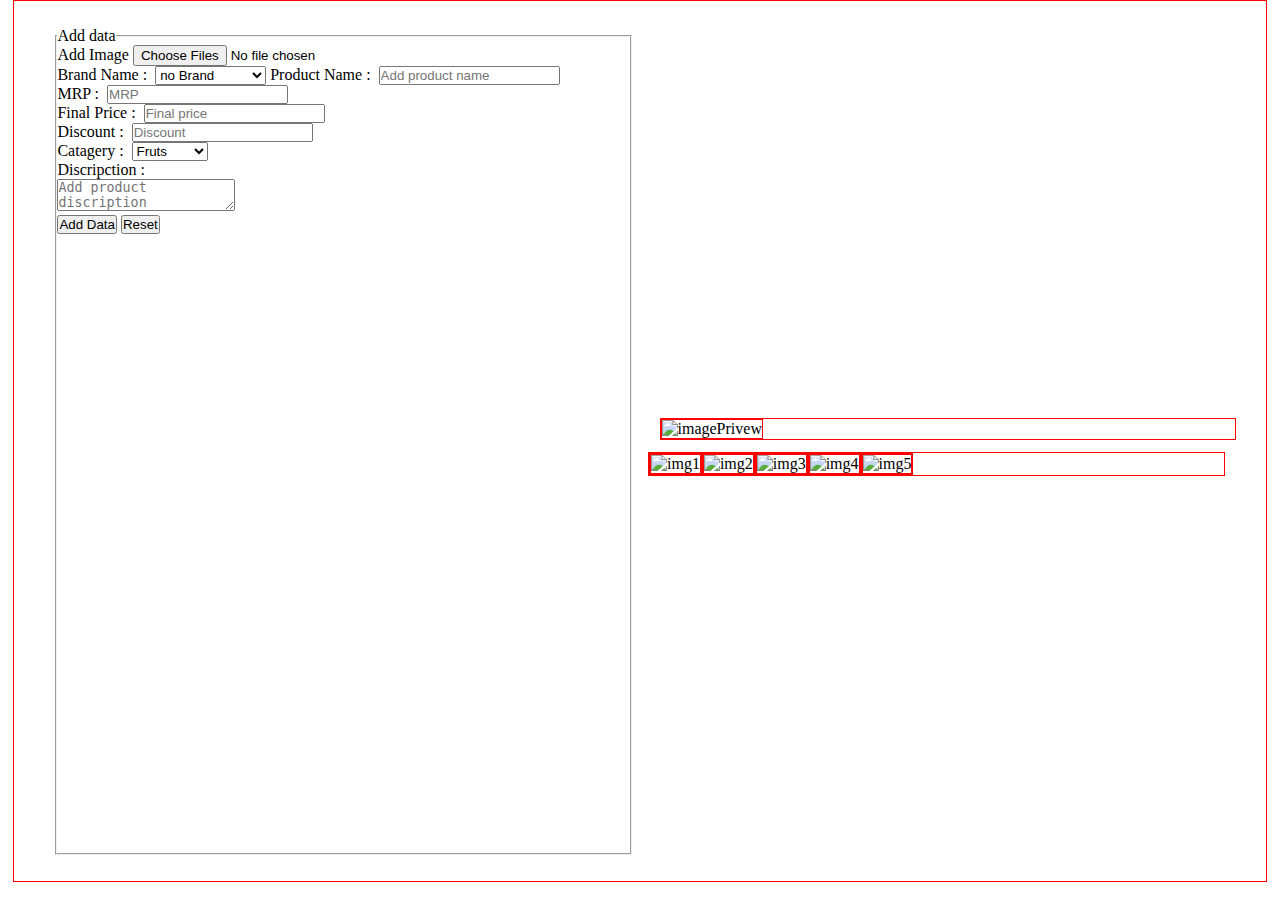
==== addProduct.html @ 25138720 "add footer hader styling" ====
<!DOCTYPE html>
<html lang="en">
<head>
    <meta charset="UTF-8">
    <meta name="viewport" content="width=device-width, initial-scale=1.0">
    <title>Add Product</title>
    <link rel="stylesheet" href="./css/style,.css">
<style>
    html, body{
        width:100vw;
        height:100vh;
    }
    *{
        margin:0;
        padding:0;
        box-sizing: border-box;
    }
    #contaner{
        width:98%;
        height:98%;
        padding:2%;
        border:1px solid red;
        margin: 0 auto;
        overflow:auto;
    }
    form{
        height:100%;
    }
    fieldset{
        height:100%;
    }
    /* img contaner seting */
    #imgPreConter *{
        border:1px solid red;
    }
    #imgPreviewBox{
        width: 100%;
        height:70%;
        margin:2%;
        overflow:auto;
        object-fit: contain;
    }
    #imgPreviewBox img{
        width:100%;
        height:100%;
    }
    #ImgGrid{
        width:100%;
        height:30%;
    }
    /* flex setting */
    /* flex for contaner start */
    #contaner{
        display:flex;
        flex-direction: row;
        align-items: center;
        justify-content: space-evenly;
    }
    form{
       flex:0 0 48%;
    }
    #imgPreConter{
       flex:0 0 48%;
    }
    /* flex for contaner start */
    /* flex for img contaner start*/
    
    #imgPreConter{
        display:flex;
        flex-direction: column;
    }
    #ImgGrid{
        flex:0 0 70%;
    }
    imgPreviewBox{
        flex:0 0 30%;
    }
    /* flex for img contaner end*/
    /* flex for img grid start*/
    #ImgGrid{
        display:flex;
        flex-direction: row;
    }
    #ImgGrid div{
        flex:;
    }
    /* flex for img grid end*/
</style>
</head>
<body>
    <div id="contaner">
        <form action="./php/main.php" method="post">
        <fieldset>
            <legend>Add data</legend>
            <span>
                <label for="addImg">Add Image</label>
                <input type="file" name="addImg" id="addImg" multiple>
            </span>
            <br>
            <span>
                <label for="BrandName">Brand Name :&nbsp;</label>
                <select name="BrandName" id="">
                    <optgroup label="no Brand">
                        <option value="no Brand" selected>no Brand</option>
                    </optgroup>
                    <optgroup label="Milk Product">
                        <option value="Amul">Amul</option>
                        <option value="MotherDairy">Mother dairy</option>
                    </optgroup>
                    <optgroup label="Vegidi">
                        <option value="safal">safal</option>
                    </optgroup>
                   
                </select>
            </span>
            <span>
                <label for="Name">Product Name :&nbsp</label>
                <input type="text" name="Name" id="" placeholder="Add product name">
            </span>
            <br>
            <span>
                <label for="MRP">MRP :&nbsp</label>
                <input type="number" min="1" name="MRP" id="" placeholder="MRP">
            </span>
            <br>
            <span>
                <label for="FinalPrice">Final Price :&nbsp</label>
                <input type="number" min="1" name="FinalPrice" id="" placeholder="Final price"><br>
            </span>
            <span>
                <label for="Discount">Discount :&nbsp</label>
                <input type="number" min="0" name="Discount" placeholder="Discount">
            </span>
            <br>
            <span>
                <label for="Catagary">Catagery :&nbsp</label>
                <select name="Catagary" id="Catagary">
                    <option value="Fruts">Fruts</option>
                    <option value="Vegitable">vagitable</option>
                </select>
            </span>
            <br>
            <span>
                <label for="Discripsion" style="margin-bottom:3%;">Discripction :&nbsp</label><br>
                <textarea name="Discripsion" id="dis" placeholder="Add product discription" required></textarea><br>
            </span>
            
            <span class="btns">
                <button type="submit">Add Data</button>
                <button type="reset">Reset</button>
            </span>
        </fieldset>
        </form>
        <!-- imgPreConter is main img contener -->
        <div id="imgPreConter"> 
            <!-- imgPreviewBox only show one image at a time as select in imgGrid -->
            <div id="imgPreviewBox">
                <img src="./img/no_Imgae.svg" alt="imagePrivew" id="imgPreview"><br>
            </div>
            <div id="ImgGrid">
                <!-- here show all imgae , its div and img tag genrtae by js for n number of image -->
                <div><img src="./img/no_Imgae.svg" alt="img1"></div>
                <div><img src="./img/no_Imgae.svg" alt="img2"></div>
                <div><img src="./img/no_Imgae.svg" alt="img3"></div>
                <div><img src="./img/no_Imgae.svg" alt="img4"></div>
                <div><img src="./img/no_Imgae.svg" alt="img5"></div>
            </div>
        </div>
    </div>
<script>
    document.getElementById("addImg").addEventListener("change", function (event) {
    let imgPreview = document.getElementById("imgPreview");
    let imgGrid = document.getElementById("ImgGrid");

    // पहले से मौजूद ग्रिड को क्लियर करें (अगर आप नई इमेज जोड़ने पर पुरानी हटाना चाहते हैं)
    imgGrid.innerHTML = "";

    // फाइल सेलेक्ट करने पर
    if (event.target.files.length > 0) {
        let fileList = event.target.files;

        for (let i = 0; i < fileList.length; i++) {
            let file = fileList[i];
            let reader = new FileReader();

            reader.onload = function (e) {
                // प्रीव्यू बॉक्स में पहली इमेज दिखाएं
                if (i === 0) {
                    imgPreview.src = e.target.result;
                }

                // इमेज ग्रिड में इमेज ऐड करें
                let imgDiv = document.createElement("div");
                let imgTag = document.createElement("img");
                imgTag.src = e.target.result;
                imgTag.alt = "Uploaded Image " + (i + 1);
                imgTag.onclick = function () {
                    imgPreview.src = this.src; // ग्रिड से क्लिक करने पर बड़ी इमेज बदले
                };

                imgDiv.appendChild(imgTag);
                imgGrid.appendChild(imgDiv);
            };

            reader.readAsDataURL(file);
        }
    }
});

</script>

<?php include './php/main.php'; ?>
</body>
</html>
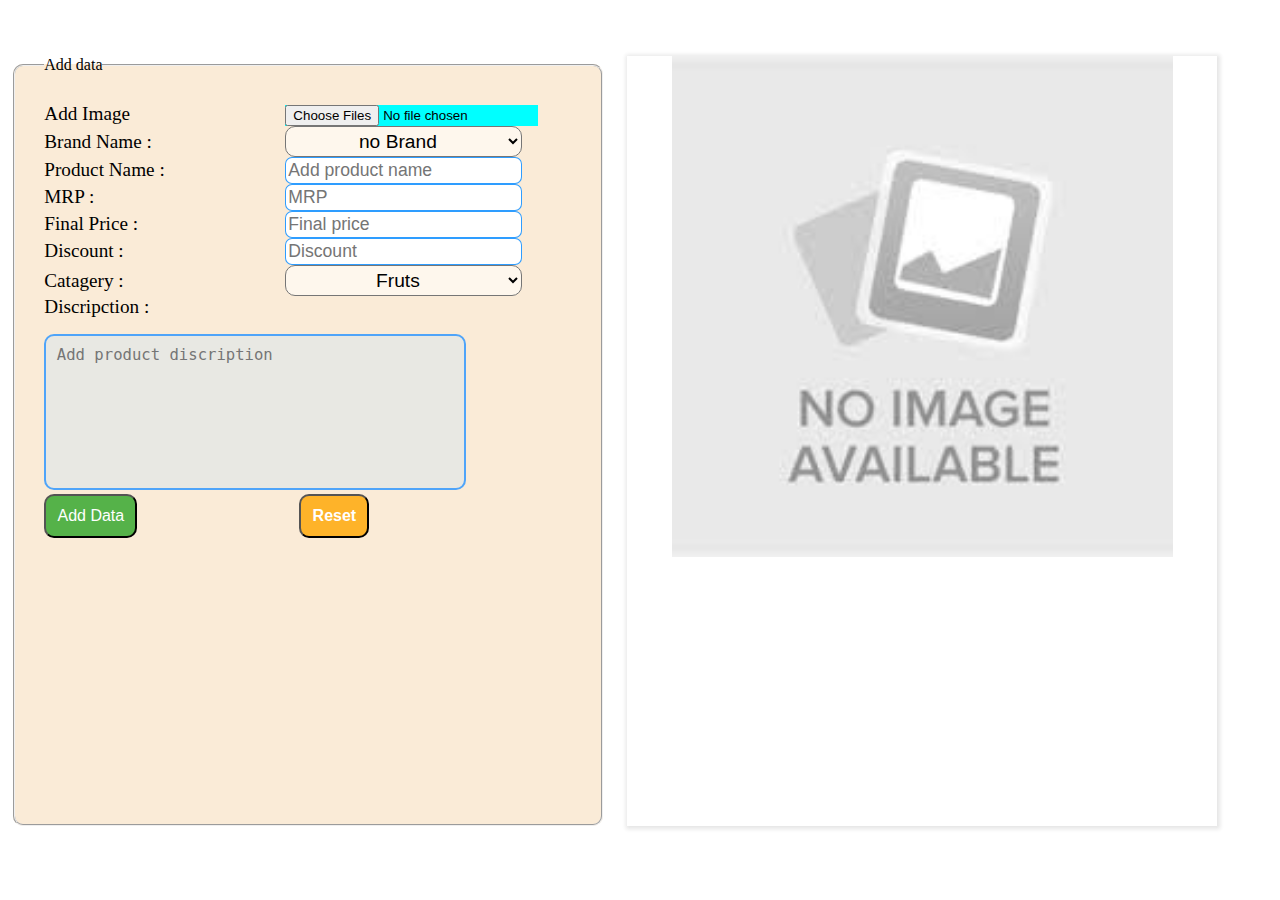
==== commit 7ee2bcec: "mager change in addproduct" ====
--- a/addProduct.html
+++ b/addProduct.html
@@ -4,91 +4,10 @@
     <meta charset="UTF-8">
     <meta name="viewport" content="width=device-width, initial-scale=1.0">
     <title>Add Product</title>
-    <link rel="stylesheet" href="./css/style,.css">
-<style>
-    html, body{
-        width:100vw;
-        height:100vh;
-    }
-    *{
-        margin:0;
-        padding:0;
-        box-sizing: border-box;
-    }
-    #contaner{
-        width:98%;
-        height:98%;
-        padding:2%;
-        border:1px solid red;
-        margin: 0 auto;
-        overflow:auto;
-    }
-    form{
-        height:100%;
-    }
-    fieldset{
-        height:100%;
-    }
-    /* img contaner seting */
-    #imgPreConter *{
-        border:1px solid red;
-    }
-    #imgPreviewBox{
-        width: 100%;
-        height:70%;
-        margin:2%;
-        overflow:auto;
-        object-fit: contain;
-    }
-    #imgPreviewBox img{
-        width:100%;
-        height:100%;
-    }
-    #ImgGrid{
-        width:100%;
-        height:30%;
-    }
-    /* flex setting */
-    /* flex for contaner start */
-    #contaner{
-        display:flex;
-        flex-direction: row;
-        align-items: center;
-        justify-content: space-evenly;
-    }
-    form{
-       flex:0 0 48%;
-    }
-    #imgPreConter{
-       flex:0 0 48%;
-    }
-    /* flex for contaner start */
-    /* flex for img contaner start*/
-    
-    #imgPreConter{
-        display:flex;
-        flex-direction: column;
-    }
-    #ImgGrid{
-        flex:0 0 70%;
-    }
-    imgPreviewBox{
-        flex:0 0 30%;
-    }
-    /* flex for img contaner end*/
-    /* flex for img grid start*/
-    #ImgGrid{
-        display:flex;
-        flex-direction: row;
-    }
-    #ImgGrid div{
-        flex:;
-    }
-    /* flex for img grid end*/
-</style>
+    <link rel="stylesheet" href="./css/addProductStyle.css">
 </head>
 <body>
-    <div id="contaner">
+    <di id="contaner">
         <form action="./php/main.php" method="post">
         <fieldset>
             <legend>Add data</legend>
@@ -155,15 +74,16 @@
         <div id="imgPreConter"> 
             <!-- imgPreviewBox only show one image at a time as select in imgGrid -->
             <div id="imgPreviewBox">
-                <img src="./img/no_Imgae.svg" alt="imagePrivew" id="imgPreview"><br>
+                <img src="./img/no_Imgae.jpg" alt="imagePrivew" id="imgPreview"><br>
             </div>
             <div id="ImgGrid">
                 <!-- here show all imgae , its div and img tag genrtae by js for n number of image -->
-                <div><img src="./img/no_Imgae.svg" alt="img1"></div>
-                <div><img src="./img/no_Imgae.svg" alt="img2"></div>
-                <div><img src="./img/no_Imgae.svg" alt="img3"></div>
-                <div><img src="./img/no_Imgae.svg" alt="img4"></div>
-                <div><img src="./img/no_Imgae.svg" alt="img5"></div>
+                <!-- <div><img src="./img/testImg/img1.jpg" alt="img1"></div>
+                <div><img src="./img/testImg/img2.jpg" alt="img2"></div>
+                <div><img src="./img/testImg/img3.jpg" alt="img3"></div>
+                <div><img src="./img/testImg/img4.jpg" alt="img4"></div>
+                <div><img src="./img/testImg/img5.jpg" alt="img5"></div>
+                <div><img src="./img/testImg/img6.jpg" alt="img5"></div> -->
             </div>
         </div>
     </div>
--- a/css/addProductStyle.css
+++ b/css/addProductStyle.css
@@ -0,0 +1,156 @@
+html, body{
+    width:100vw;
+    height:100vh;
+}
+*{
+    margin:0;
+    padding:0;
+    box-sizing: border-box;
+}
+
+#contaner{
+    padding:1%;
+    width:98%;
+    height:98%;
+}
+form{
+    width:48%;
+    height:90%;
+    display: inline-block;
+}
+fieldset{
+    width:100%;
+    height:100%;
+    padding:5%;
+    border-radius: 10px;
+    background-color:antiquewhite;
+    /* border:none; */
+}
+fieldset span label{
+    display:inline-block;
+    width:45%;
+    font-size:1.2em;
+    /* border:2px solid red; */
+}
+
+fieldset span select{
+    width:45%;
+    font-size:1.2em;
+    text-align:center;
+    background-color: rgba(255, 251, 245, 0.719);
+    border-radius:10px;
+    padding:3px;
+    box-shadow: none;
+}
+textarea{
+    resize:none;
+    width:80%;
+    height:10em;
+    padding:2%;
+    border-radius: 10px;
+    border:2px solid rgba(31, 143, 255, 0.767);
+    background-color: rgba(196, 225, 255, 0.315);
+    font-size: 1.2em;
+}
+fieldset span button{
+    margin-right: 30%;
+    padding:.7em;
+    font-size: 1em;
+    border-radius:10px;
+}
+fieldset input[type="file"]{
+    background-color:aqua;
+
+}
+fieldset input[type="text"], input[type="number"]{
+   width: 45%;
+   font-size:1.1em;
+   padding:2px;
+   border: 1px solid rgba(0, 136, 255, 0.818);
+   border-radius: 7px;
+   color:rgba(0, 136, 255, 0.818);
+}
+form button[type="submit"]{
+    background-color:rgba(0, 149, 0, 0.658);
+    color:white;
+}
+form button[type="submit"]:hover{
+    background-color: white;
+    color: rgba(0, 149, 0, 0.658);
+}
+form button[type="reset"]{
+    background-color: rgba(255, 166, 0, 0.808);
+    color:white;
+    font-weight: 800;
+}
+form button[type="reset"]:hover{
+    background-color: white;
+    color: rgba(255, 166, 0, 0.808);
+    font-weight: 800;
+}
+
+/* image contaner styling */
+
+#imgPreConter{
+    /* width: 50%; */
+    height: 90%;
+    margin: 2mm auto;
+    box-shadow: 1px 1px 4px 2px rgba(38, 38, 38, 0.116);
+}
+
+#imgPreviewBox{
+    width:100%;
+    height:65%;
+
+}
+#imgPreviewBox img{
+    width:90%;
+    height:100%;
+    object-fit: contain;
+}
+#imgPreviewBox{
+    display:flex;
+    justify-content: center;
+    align-items: center;
+}
+#ImgGrid{
+    width:100%;
+    height:30%;
+    overflow-x:scroll;
+    /* white-space:nowrap; */
+}
+#ImgGrid div{
+    /* display:inline-block; */
+    width:25%;
+    height:100%;
+    box-shadow: 1px 1px 4px 2px rgba(38, 38, 38, 0.116);
+
+}
+#ImgGrid div img{
+    width:100%;
+    height:100%;
+    object-fit: contain;
+}
+/* flex setting */
+#ImgGrid {
+    display:flex;
+    flex-direction:row;
+}
+#ImgGrid div{
+    flex: 0 0 25%;
+}
+/* flex setting */
+/* flex for contaner start */
+#contaner{
+    display:flex;
+    flex-direction: row;
+    align-items: center;
+    justify-content: space-evenly;
+}
+form{
+   flex:0 0 48%;
+}
+#imgPreConter{
+   flex:0 0 48%;
+}
+/* flex for contaner end */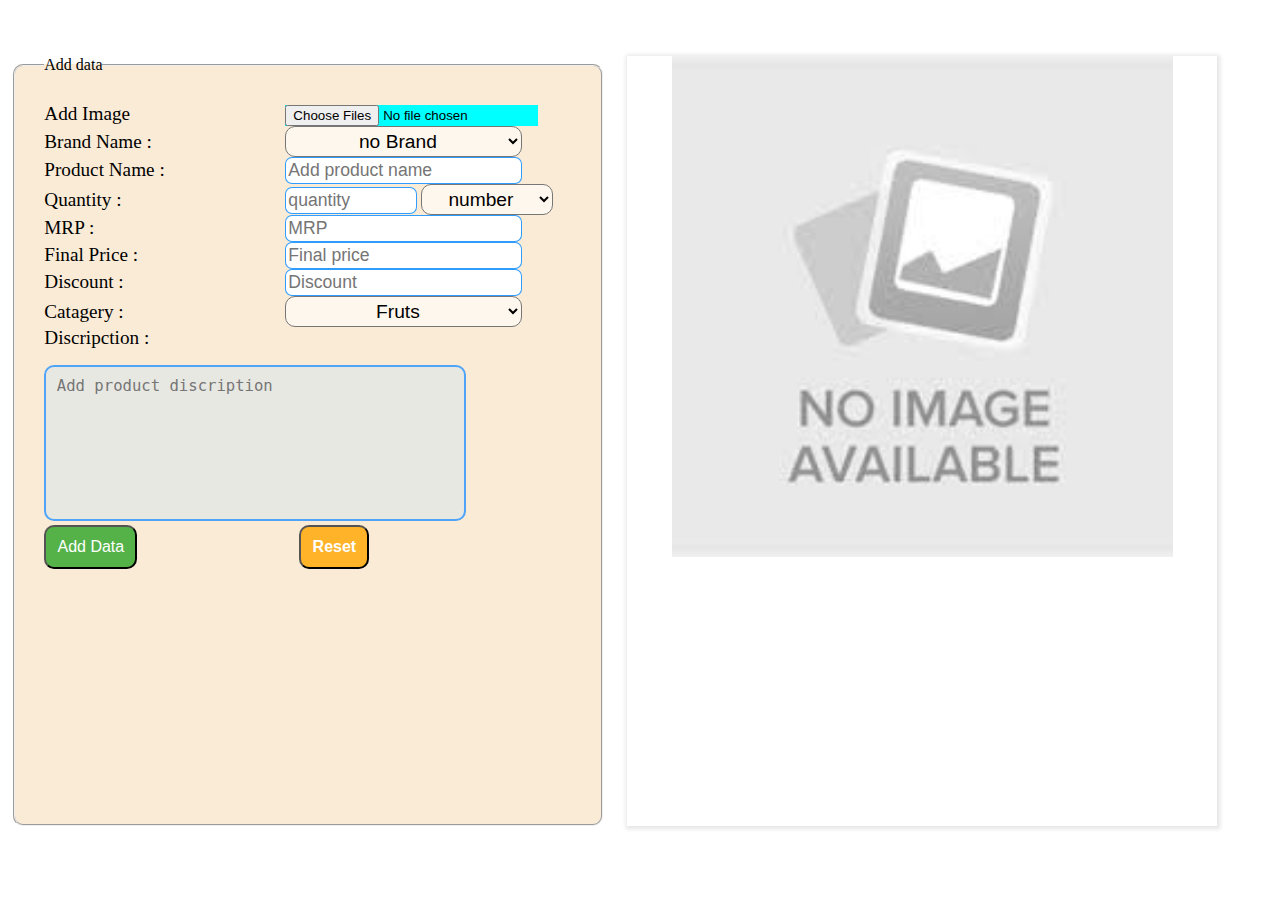
==== commit b660f212: "add quntiy input in addProduct" ====
--- a/addProduct.html
+++ b/addProduct.html
@@ -20,7 +20,7 @@
                 <label for="BrandName">Brand Name :&nbsp;</label>
                 <select name="BrandName" id="">
                     <optgroup label="no Brand">
-                        <option value="no Brand" selected>no Brand</option>
+                        <option value="no Brand" selected> no Brand</option>
                     </optgroup>
                     <optgroup label="Milk Product">
                         <option value="Amul">Amul</option>
@@ -35,6 +35,26 @@
             <span>
                 <label for="Name">Product Name :&nbsp</label>
                 <input type="text" name="Name" id="" placeholder="Add product name">
+            </span>
+            <br>
+            <span>
+                <label for="quantity">Quantity :&nbsp</label>
+                <input type="number" min="1" name="quantity" id="" placeholder="quantity" style="width:25%">
+                <select name="unit" id="unit" required style="width:25%">
+                    <optgroup label="Gram">
+                        <option value="kg">kilo Gram</option>
+                        <option value="mg">Mili Gram</option>
+                    </optgroup>
+                    <optgroup label="Liquid">
+                        <option value="mili_liter ">Mili Liter</option>
+                        <option value="liter ">Liter</option>
+                    </optgroup>
+                    <optgroup label="number">
+                        <option value="darjan ">darjan</option>
+                        <option value="pair">pair</option>
+                        <option value="unit" selected>number</option>
+                    </optgroup>
+                </select>
             </span>
             <br>
             <span>
